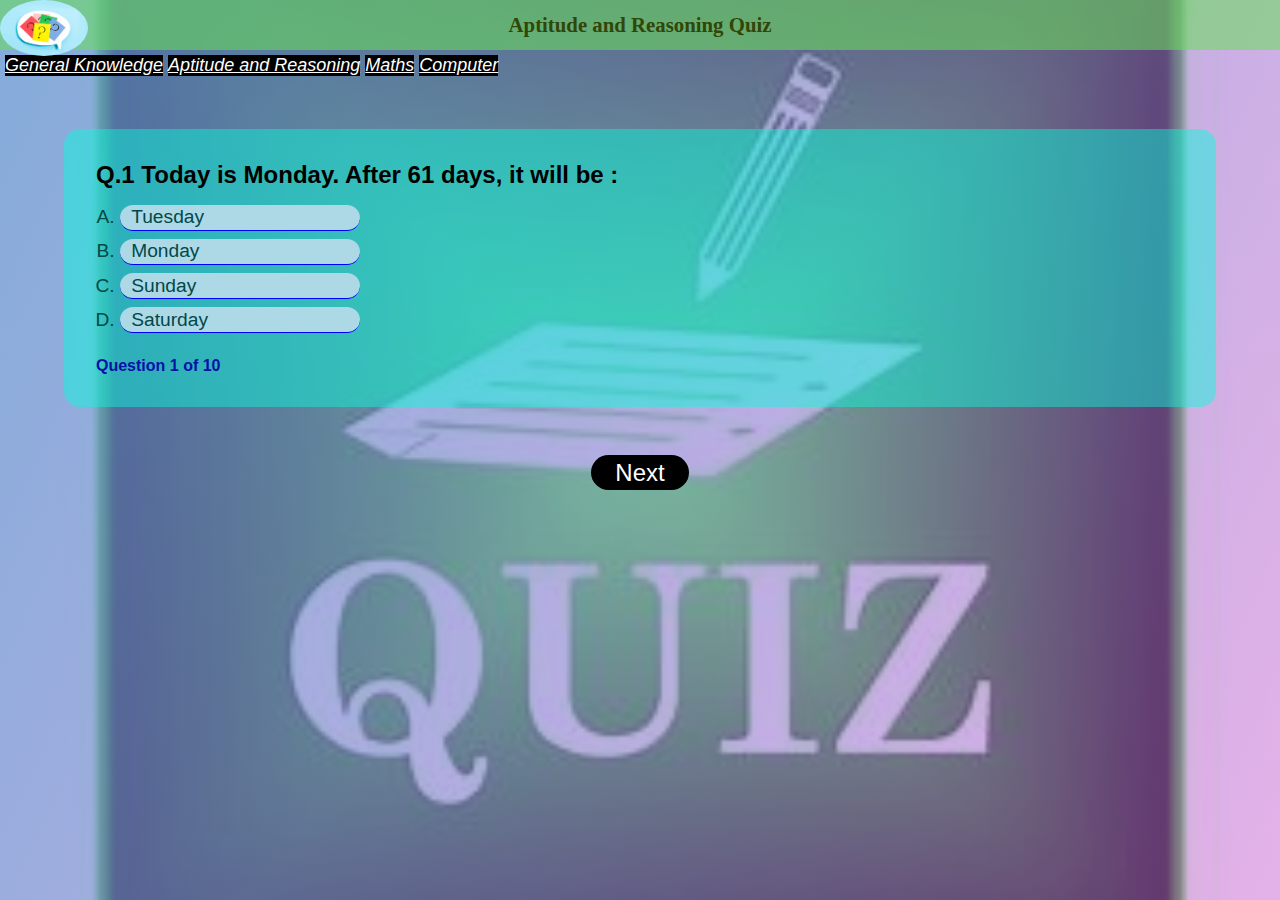
==== AptandRea.html @ 6cdc7565 "Add files via upload" ====
<!DOCTYPE html>
<html lang="en">
<head>
    <meta charset="UTF-8">
    <meta name="viewport" content="width=device-width, initial-scale=1.0">
    <title>AptandRes Quiz</title>

    <!-- css file link -->
    <link rel="stylesheet" href="/quiza.css">
</head>

<body>
    <img src="/logo.png" alt="img" id="img" class="img">
    <h1 id="title">Aptitude and Reasoning Quiz</h1>

    <nav>
    <table cellspacing="5" cellpaddings="5">
        <tr>
            <td><a href="index.html">General Knowledge</a></td>
            <td><a href="AptandRea.html">Aptitude and Reasoning</a></td>
            <td><a href="maths.html">Maths</a></td>
            <td><a href="computer.html">Computer</a></td>
            
           
        </tr>
    </table>
    </nav>
    <!-- quiz-container -->
    <div id="quiz-container">
        <!-- question container -->
        <div class="questions">
            <h2 id="question"></h2>
            <ol type="A">
                <li class="option"><span id="option0" onclick="calcScore(this)"></span></li>
                <li class="option"><span id="option1" onclick="calcScore(this)"></span></li>
                <li class="option"><span id="option2" onclick="calcScore(this)"></span></li>
                <li class="option"><span id="option3" onclick="calcScore(this)"></span></li>
            </ol>
            <h4 id="stat"></h4>
        </div>
        <div class="buttons">
            <button type="button" class="next">Next</button>
        </div>

    </div>

    <!-- scoreboard section -->
    <div id="scoreboard">
        <img src="/logo.png" alt="">
        <h2 id="score-title">Your Score</h2>
        <h2 id="score"></h2>
        <button type="button" id="score-btn" onclick="backToQuiz()">Back to Quiz</button>
        <button type="button" id="check-answer" onclick="checkAnswer()">Check Answers</button>
    </div>

    <!-- answers section -->
    <div id="answerBank">
        <h2>Answers :</h2>
        <ol type="1" id="answers">

        </ol>
        <button type="button" id="score-btn" onclick="backToQuiz()">Back to Quiz</button>
    </div>

    <!-- javascript file source -->
    <script src="/quiz1.js"></script>
</body>
</html>
---- quiza.css ----
*{
    margin: 0;
    padding: 0;
    box-sizing: border-box;
}
tr{
    background-color: black;
    font-style: italic;
    font-size: large;
    
    
}
a{
    color: white;
    font-family:'Segoe UI', Tahoma, Geneva, Verdana, sans-serif;
    
}
body{
    font-family: sans-serif;
    background: linear-gradient(115deg, rgba(101,151,209,0.8),rgba(202,102,211,0.5)),url(/ar.jpg);
    background-size: cover;
    background-position: center;
    background-repeat: no-repeat;
    height: 100vh;
}
img{
    width: 5.5rem;
    height: 3.5rem;
    border-radius: 50%;
}
.img{
    position: fixed;
}
#title{
    text-align: center;
    padding: 0.8rem 0;
    font-size: 1.3rem;
    color: rgb(49,70,7);
    background: rgba(105,224,90,0.55);
    font-family: Georgia, 'Times New Roman', Times, serif;
}
.questions{
    margin: 3rem auto;
    width: 90vw;
    padding: 2rem;
    background: rgba(0,255,221,0.45);
    cursor: default;
    border-radius: 1rem;
}
#question{
    margin-bottom: 1rem;
}
.option{
    margin-bottom: 0.5rem;
    font-size: 1.2rem;
    border-bottom: solid 0.1rem blue;
    width: 15rem;
    background: lightblue;
    border-radius: 1rem;
}
.option:hover{
    color: white;
}
ol{
    position: relative;
    padding: 0 1.5rem;
    color: rgb(1,73,73);
}
span{
    display: block;
    padding: 0.1rem 0.7rem;
    border-radius: 1rem;
}
#answer{
    margin-top: 2.5rem;
}
#stat{
    margin-top: 1.5rem;
    color: rgb(6,17,168);
}
.buttons{
    text-align: center;
}
button{
    padding: 0.2rem 1.5rem;
    border: none;
    outline: none;
    font-size: 1.5rem;
    border-radius: 1.5rem;
    color: white;
    background: black;
}
button:active{
    background: lavender;
}
#scoreboard,#answerBank{
    width: 20rem;
    background: rgba(230,230,250,0.77);
    padding: 2rem;
    text-align: center;
    margin: auto;
    position: relative;
    top: 5rem;
    display: none;
}
#score-title{
    margin: 1rem 0;
}
#score-btn,#check-answer{
    margin-top: 1rem;
}
#score{
    font-size: 2.5rem;
}
#answerBank li{
    text-align: left;
    margin-bottom: 0.2rem;
    font-size: larger;
}
#answers{
    margin-top: 1rem;
}
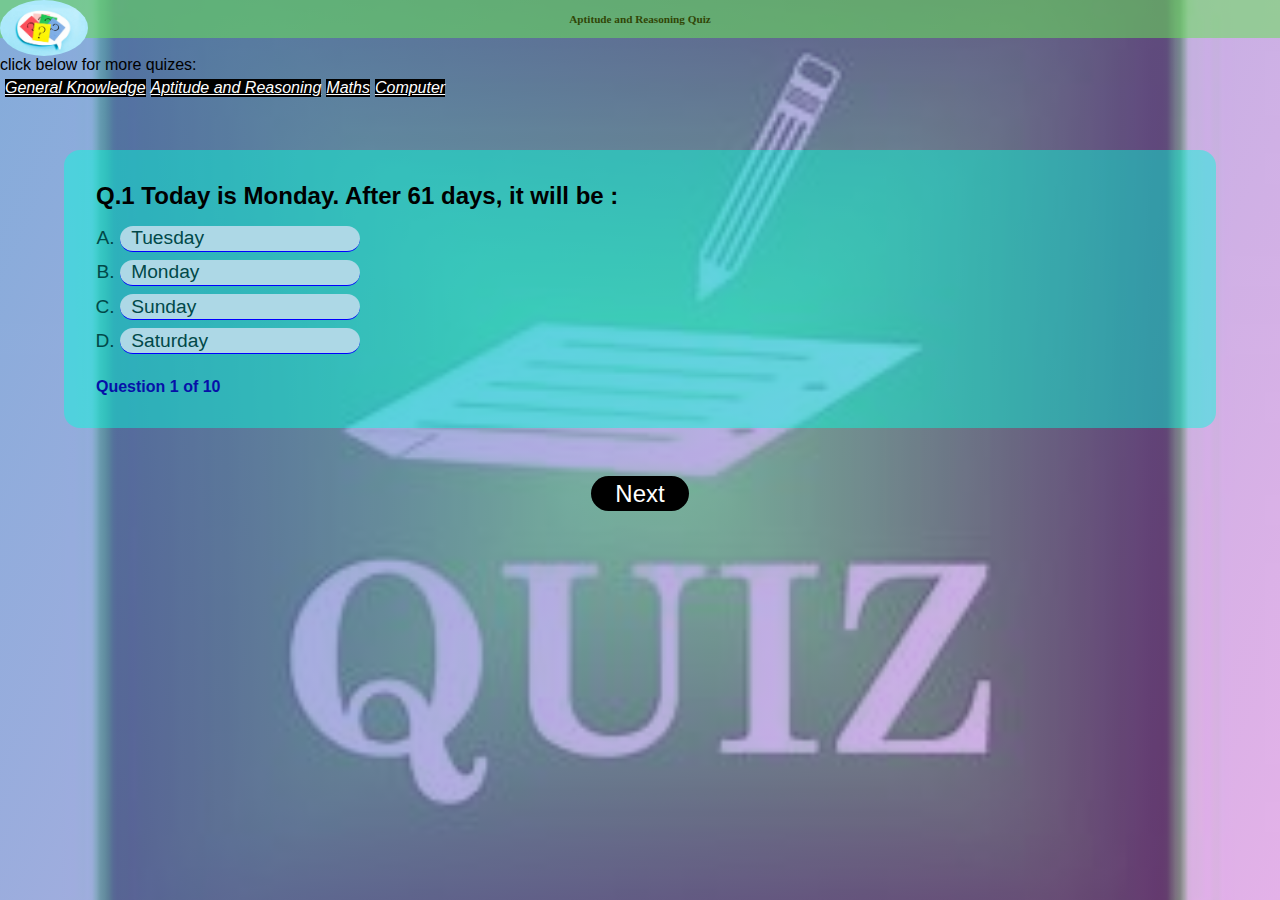
==== commit b79897d3: "Update AptandRea.html" ====
--- a/AptandRea.html
+++ b/AptandRea.html
@@ -15,6 +15,7 @@
 
     <nav>
     <table cellspacing="5" cellpaddings="5">
+         &nbsp; <p> click below for more quizes: </p>
         <tr>
             <td><a href="index.html">General Knowledge</a></td>
             <td><a href="AptandRea.html">Aptitude and Reasoning</a></td>
@@ -65,4 +66,4 @@
     <!-- javascript file source -->
     <script src="/quiz1.js"></script>
 </body>
-</html>+</html>
--- a/quiza.css
+++ b/quiza.css
@@ -6,7 +6,7 @@
 tr{
     background-color: black;
     font-style: italic;
-    font-size: large;
+    font-size: medium;
     
     
 }
@@ -34,7 +34,7 @@
 #title{
     text-align: center;
     padding: 0.8rem 0;
-    font-size: 1.3rem;
+    font-size: 0.7rem;
     color: rgb(49,70,7);
     background: rgba(105,224,90,0.55);
     font-family: Georgia, 'Times New Roman', Times, serif;
@@ -119,4 +119,4 @@
 }
 #answers{
     margin-top: 1rem;
-}+}
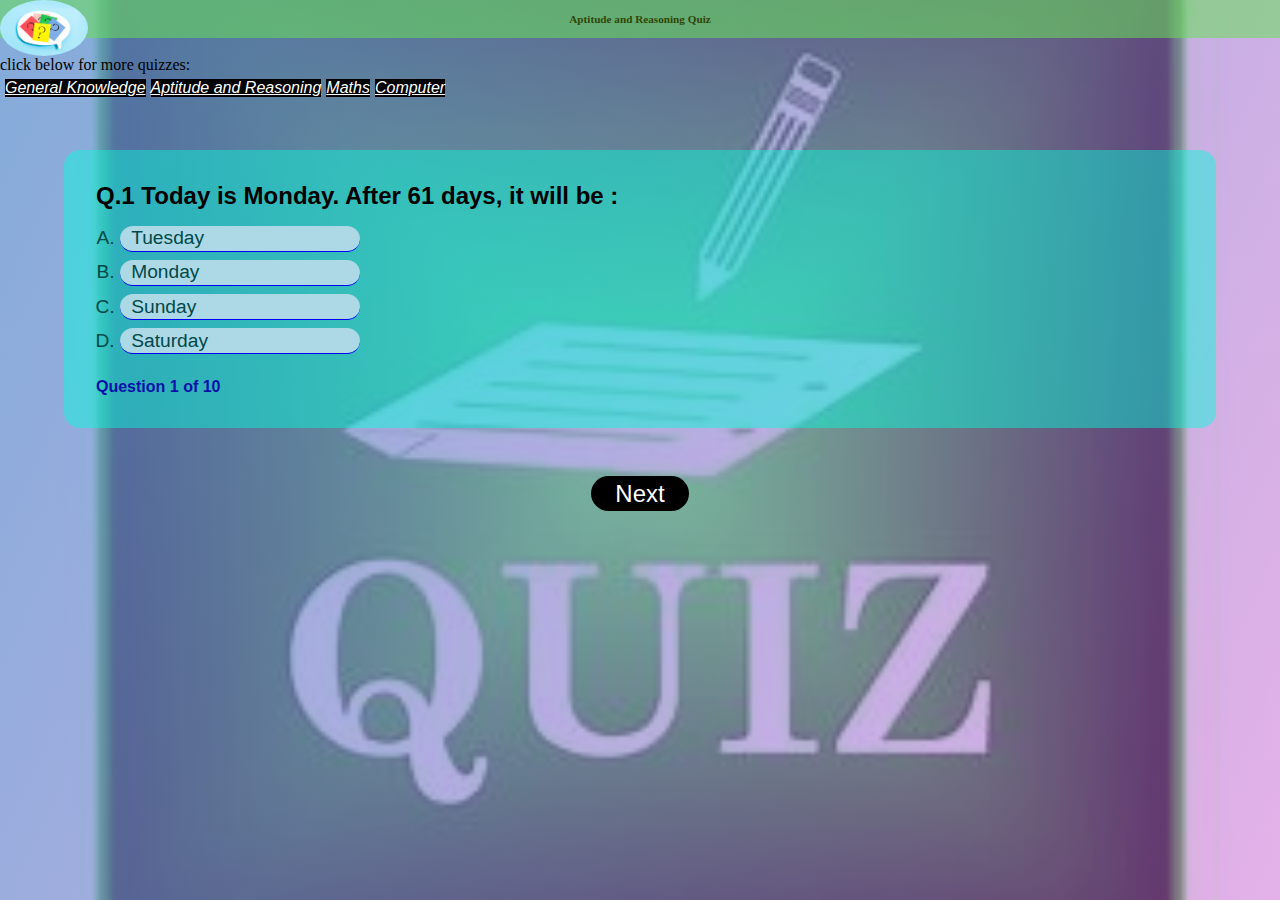
==== commit 62b8b80f: "Update AptandRea.html" ====
--- a/AptandRea.html
+++ b/AptandRea.html
@@ -15,7 +15,7 @@
 
     <nav>
     <table cellspacing="5" cellpaddings="5">
-         &nbsp; <p> click below for more quizes: </p>
+         &nbsp; <p> click below for more quizzes: </p>
         <tr>
             <td><a href="index.html">General Knowledge</a></td>
             <td><a href="AptandRea.html">Aptitude and Reasoning</a></td>
--- a/quiza.css
+++ b/quiza.css
@@ -10,6 +10,9 @@
     
     
 }
+ p{
+        font-family:cursive;
+    }
 a{
     color: white;
     font-family:'Segoe UI', Tahoma, Geneva, Verdana, sans-serif;
